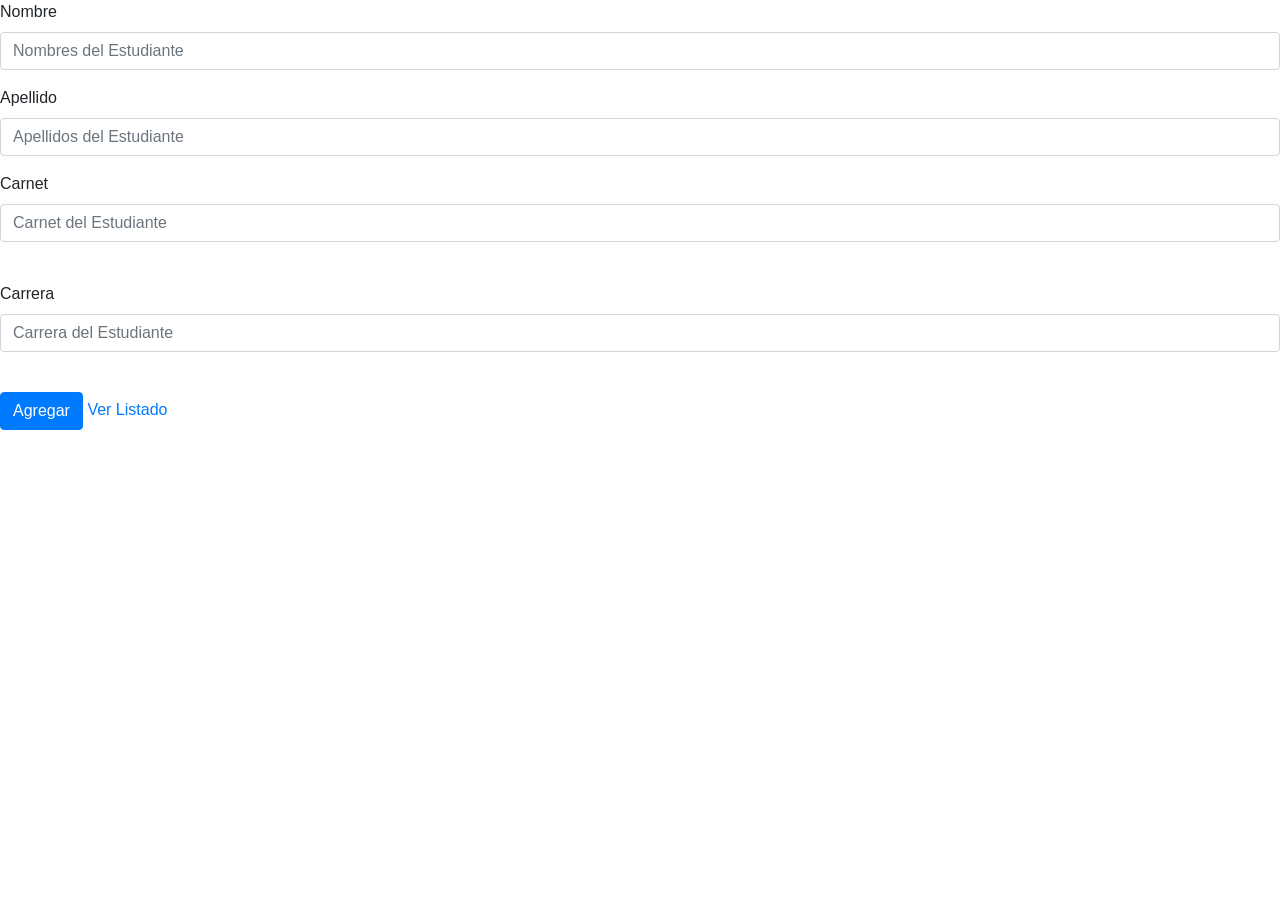
==== src/main/resources/templates/index.html @ 060ee780 "terminado creo" ====
<!doctype html>
<html lang="en" xmlns:th="http://www.thymeleaf.org">
<head>
    <!-- Required meta tags -->
    <meta charset="utf-8">
    <meta name="viewport" content="width=device-width, initial-scale=1, shrink-to-fit=no">

    <!-- Bootstrap CSS -->
    <link rel="stylesheet" href="https://maxcdn.bootstrapcdn.com/bootstrap/4.0.0/css/bootstrap.min.css" integrity="sha384-Gn5384xqQ1aoWXA+058RXPxPg6fy4IWvTNh0E263XmFcJlSAwiGgFAW/dAiS6JXm" crossorigin="anonymous">

<title>Ingresar Estudiante</title>
<link rel = "stylesheet"  type = "text/css"   href = "index.css" />


</head>
	<body>
	
	
	
		<form th:action="@{/inicio}" th:object="${estudiante}" method="post">
					
				  
		  		<div class="form-group">
		   			 <label for="formGroupExampleInput2">Nombre</label>
		   			 <input class="form-control" type="text" th:field="*{Nombre}" id="formGroupExampleInput2" placeholder="Nombres del Estudiante">
		   			 <span th:errors="*{Nombre}" style="color:red"></span>
		  		</div>
		  		<div class="form-group">
		   			 <label for="formGroupExampleInput2">Apellido</label>
		   			 <input class="form-control" type="text" th:field="*{Apellido}" id="formGroupExampleInput2" placeholder="Apellidos del Estudiante">
		   			 <span th:errors="*{Apellido}" style="color:red"></span>
		  		</div>
		  		<div class="form-group">
		   			 <label for="formGroupExampleInput2">Carnet</label>
		   			 <input class="form-control" type="text" th:field="*{Carnet}" id="formGroupExampleInput2" placeholder="Carnet del Estudiante">
		   			 <span th:errors="*{Carnet}" style="color:red"></span><br>
		   			 
		  		</div>
		  		<div class="form-group">
		   			 <label for="formGroupExampleInput2">Carrera</label>
		   			 <input class="form-control" type="text" th:field="*{Carrera}" id="formGroupExampleInput2" placeholder="Carrera del Estudiante">
		   			 <span th:errors="*{Carrera}" style="color:red"></span><br>
		   			 
		  		</div>
				<button type="submit" class="btn btn-primary">Agregar</button>
				<a href='/listado' >Ver Listado</a>
				
		</form>
		
		<script src="https://code.jquery.com/jquery-3.2.1.slim.min.js" integrity="sha384-KJ3o2DKtIkvYIK3UENzmM7KCkRr/rE9/Qpg6aAZGJwFDMVNA/GpGFF93hXpG5KkN" crossorigin="anonymous"></script>
		<script src="https://cdnjs.cloudflare.com/ajax/libs/popper.js/1.12.9/umd/popper.min.js" integrity="sha384-ApNbgh9B+Y1QKtv3Rn7W3mgPxhU9K/ScQsAP7hUibX39j7fakFPskvXusvfa0b4Q" crossorigin="anonymous"></script>
		<script src="https://maxcdn.bootstrapcdn.com/bootstrap/4.0.0/js/bootstrap.min.js" integrity="sha384-JZR6Spejh4U02d8jOt6vLEHfe/JQGiRRSQQxSfFWpi1MquVdAyjUar5+76PVCmYl" crossorigin="anonymous"></script>	
			
	
	</body>
</html>
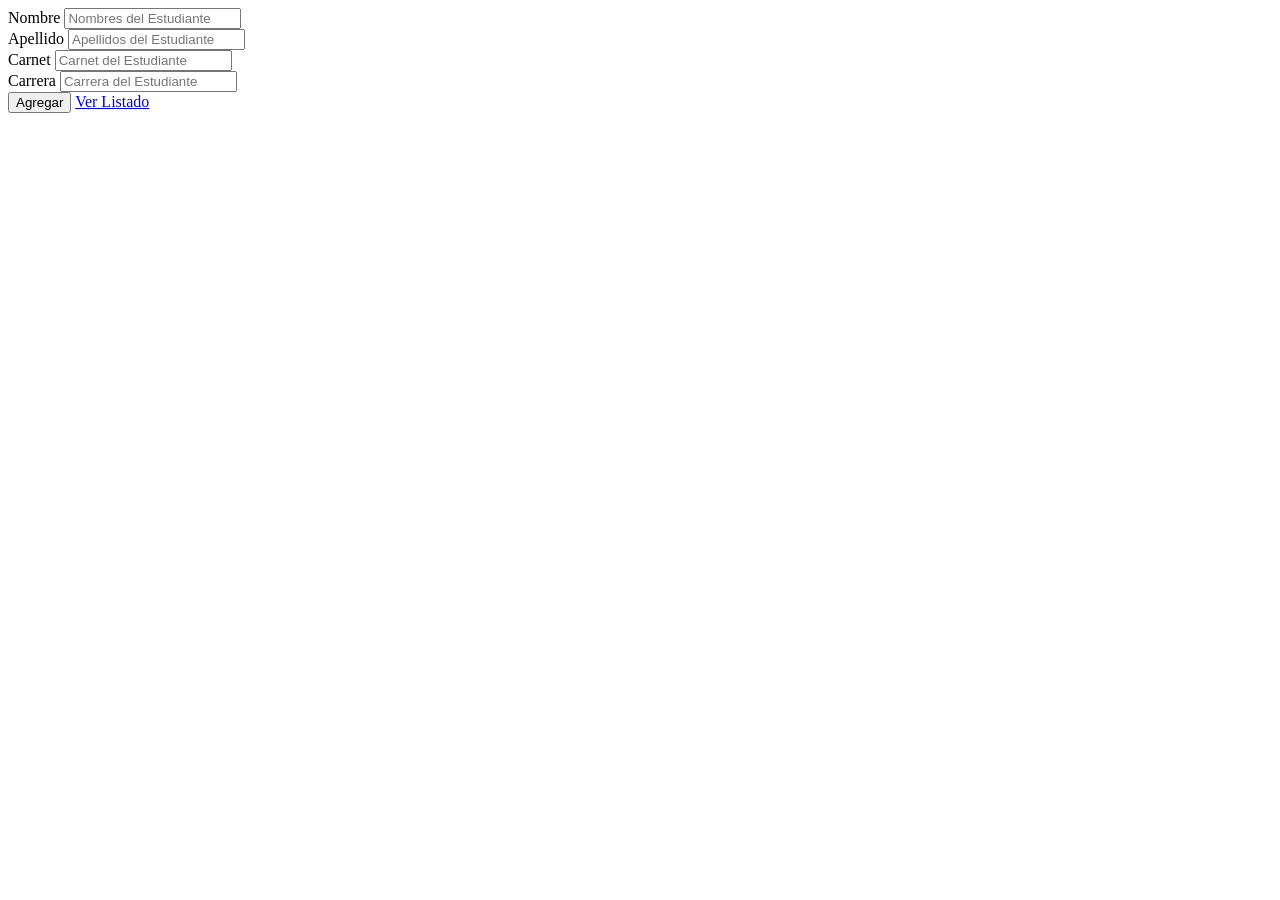
==== commit 2991d10a: "final" ====
--- a/src/main/resources/templates/index.html
+++ b/src/main/resources/templates/index.html
@@ -5,11 +5,10 @@
     <meta charset="utf-8">
     <meta name="viewport" content="width=device-width, initial-scale=1, shrink-to-fit=no">
 
-    <!-- Bootstrap CSS -->
-    <link rel="stylesheet" href="https://maxcdn.bootstrapcdn.com/bootstrap/4.0.0/css/bootstrap.min.css" integrity="sha384-Gn5384xqQ1aoWXA+058RXPxPg6fy4IWvTNh0E263XmFcJlSAwiGgFAW/dAiS6JXm" crossorigin="anonymous">
+   
 
 <title>Ingresar Estudiante</title>
-<link rel = "stylesheet"  type = "text/css"   href = "index.css" />
+
 
 
 </head>
@@ -47,10 +46,7 @@
 				
 		</form>
 		
-		<script src="https://code.jquery.com/jquery-3.2.1.slim.min.js" integrity="sha384-KJ3o2DKtIkvYIK3UENzmM7KCkRr/rE9/Qpg6aAZGJwFDMVNA/GpGFF93hXpG5KkN" crossorigin="anonymous"></script>
-		<script src="https://cdnjs.cloudflare.com/ajax/libs/popper.js/1.12.9/umd/popper.min.js" integrity="sha384-ApNbgh9B+Y1QKtv3Rn7W3mgPxhU9K/ScQsAP7hUibX39j7fakFPskvXusvfa0b4Q" crossorigin="anonymous"></script>
-		<script src="https://maxcdn.bootstrapcdn.com/bootstrap/4.0.0/js/bootstrap.min.js" integrity="sha384-JZR6Spejh4U02d8jOt6vLEHfe/JQGiRRSQQxSfFWpi1MquVdAyjUar5+76PVCmYl" crossorigin="anonymous"></script>	
-			
+		
 	
 	</body>
 </html>
